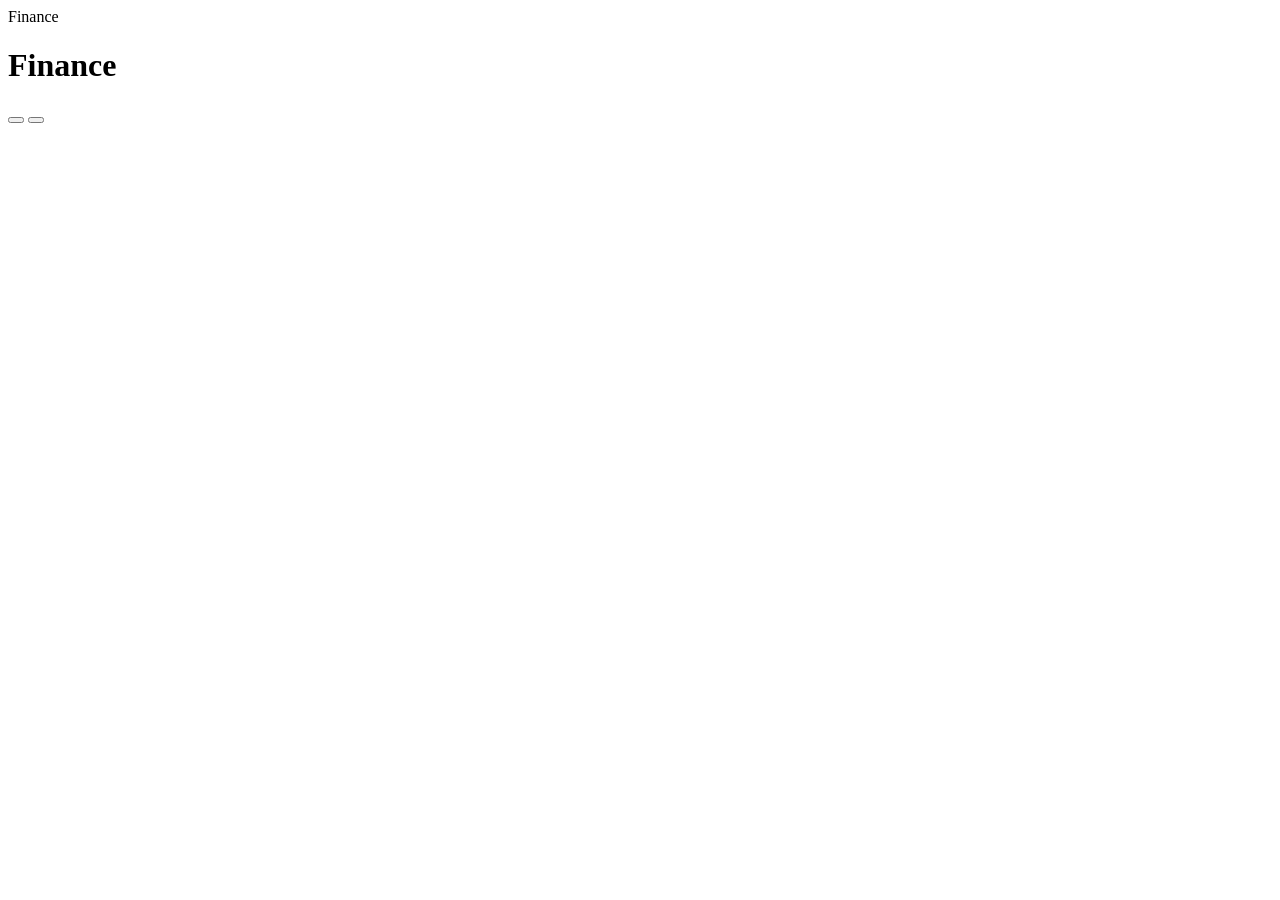
==== src/main/resources/static/index.html @ 6989b7fb "Personal finance app: accounts, cash-flow Sankey, targets and goals Spring Boot 3.5 on Java 21 with " ====
<!doctype html>
<html lang="en">
<head>
  <meta charset="utf-8">
  <meta name="viewport" content="width=device-width, initial-scale=1, viewport-fit=cover">
  <title>Finance</title>
  <meta name="theme-color" content="#f4f4f1" media="(prefers-color-scheme: light)">
  <meta name="theme-color" content="#0d0d0d" media="(prefers-color-scheme: dark)">
  <meta name="apple-mobile-web-app-capable" content="yes">
  <meta name="mobile-web-app-capable" content="yes">
  <meta name="apple-mobile-web-app-status-bar-style" content="default">
  <meta name="apple-mobile-web-app-title" content="Finance">
  <meta name="robots" content="noindex, nofollow">
  <link rel="manifest" href="/manifest.webmanifest">
  <link rel="icon" href="/icons/icon.svg" type="image/svg+xml">
  <link rel="apple-touch-icon" href="/icons/apple-touch-icon.png">
  <link rel="stylesheet" href="/assets/app.css">
  <script type="module" src="/assets/js/app.js"></script>
</head>
<body>
  <div class="app">
    <nav class="tabbar" aria-label="Sections">
      <div class="brand"><img src="/icons/icon.svg" alt="">Finance</div>
    </nav>
    <div>
      <header class="topbar">
        <h1 id="title">Finance</h1>
        <button class="icon-btn" id="privacy" aria-label="Hide amounts" title="Hide amounts"></button>
        <button class="icon-btn" id="sync" aria-label="Sync now" title="Sync now"></button>
      </header>
      <main id="view" tabindex="-1"></main>
    </div>
  </div>
</body>
</html>
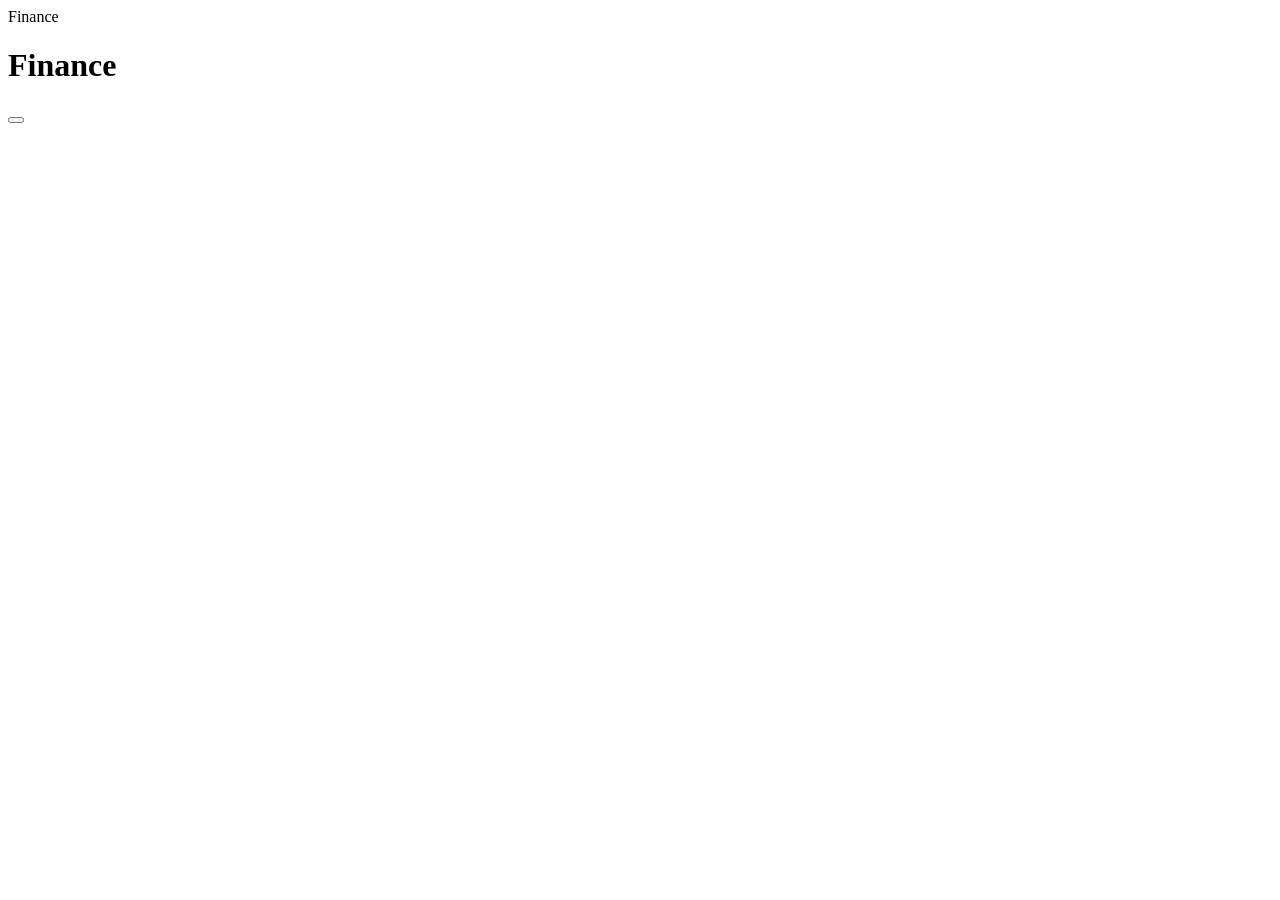
==== commit c5b89d41: "Left to spend, History with a monthly score, and amounts hidden by default Home's month card is now " ====
--- a/src/main/resources/static/index.html
+++ b/src/main/resources/static/index.html
@@ -24,8 +24,8 @@
     </nav>
     <div>
       <header class="topbar">
+        <a class="icon-btn back" id="back" href="#/home" aria-label="Back" hidden></a>
         <h1 id="title">Finance</h1>
-        <button class="icon-btn" id="privacy" aria-label="Hide amounts" title="Hide amounts"></button>
         <button class="icon-btn" id="sync" aria-label="Sync now" title="Sync now"></button>
       </header>
       <main id="view" tabindex="-1"></main>
